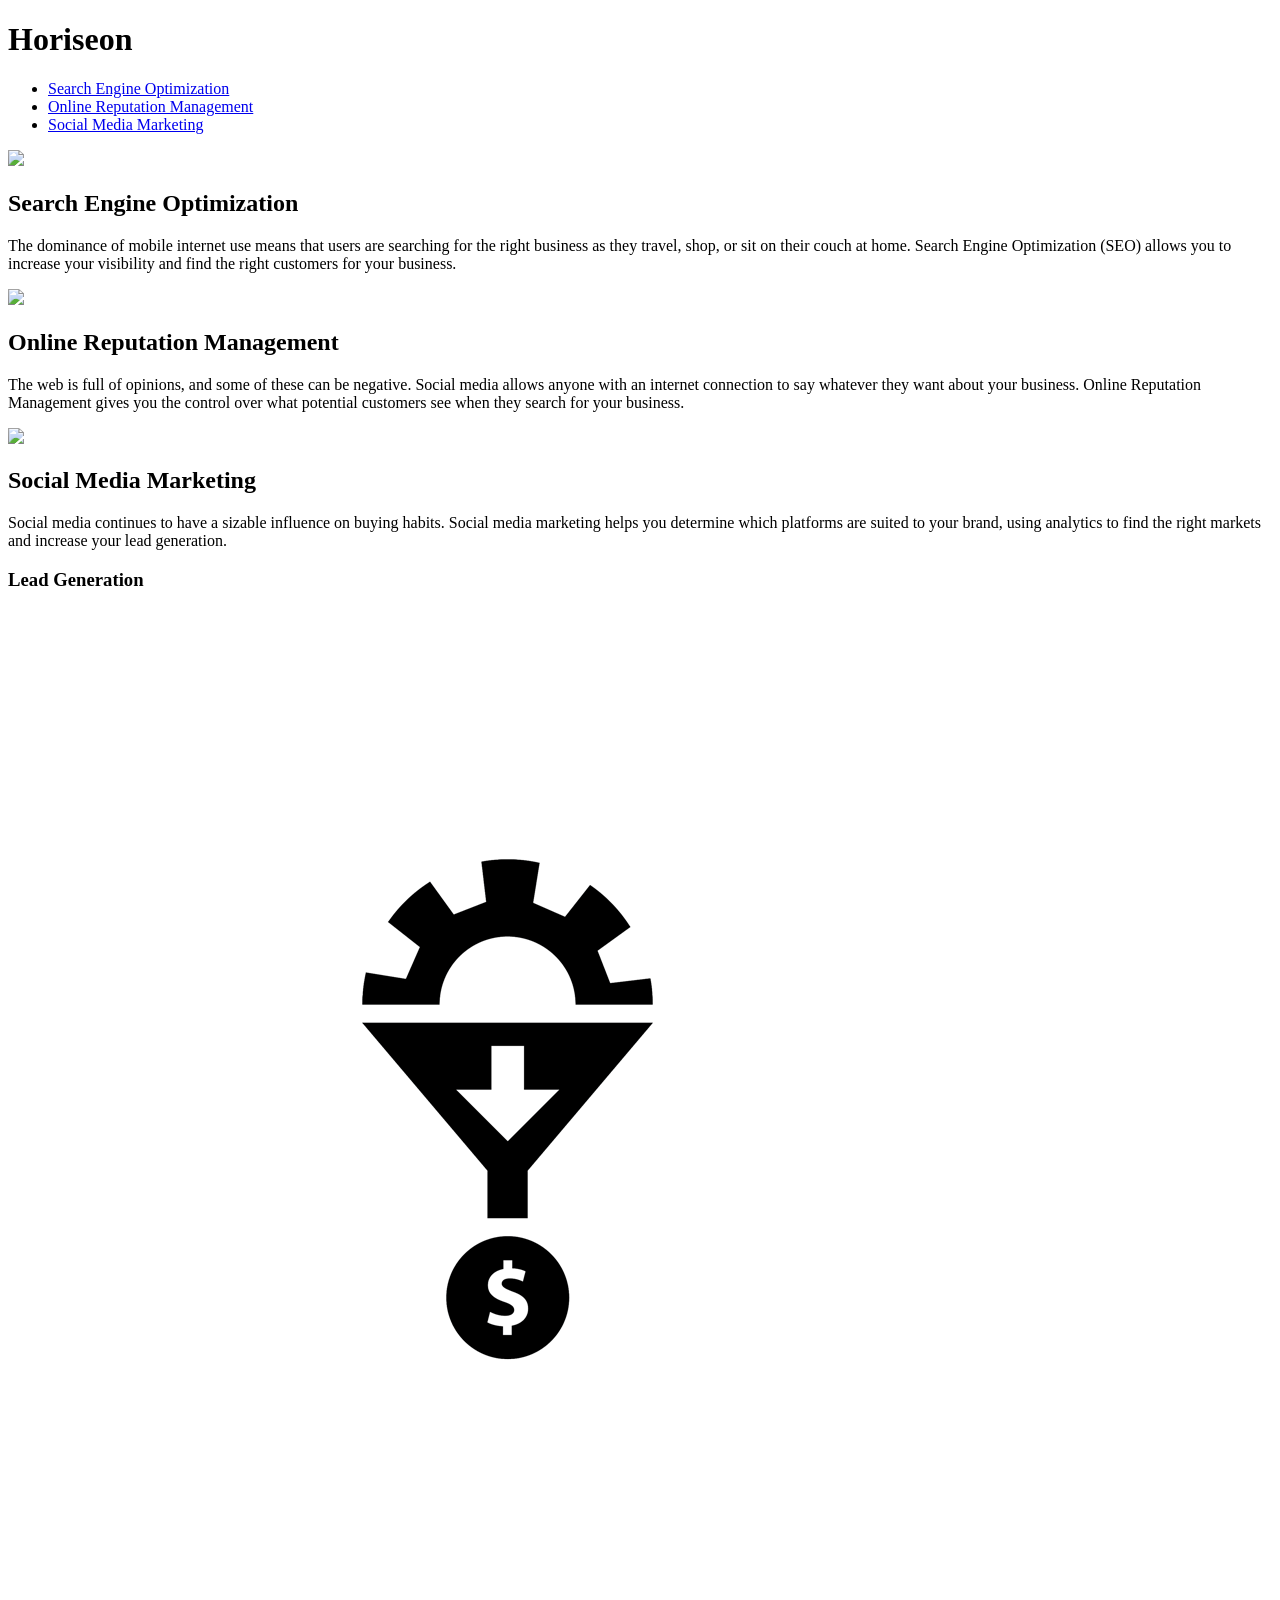
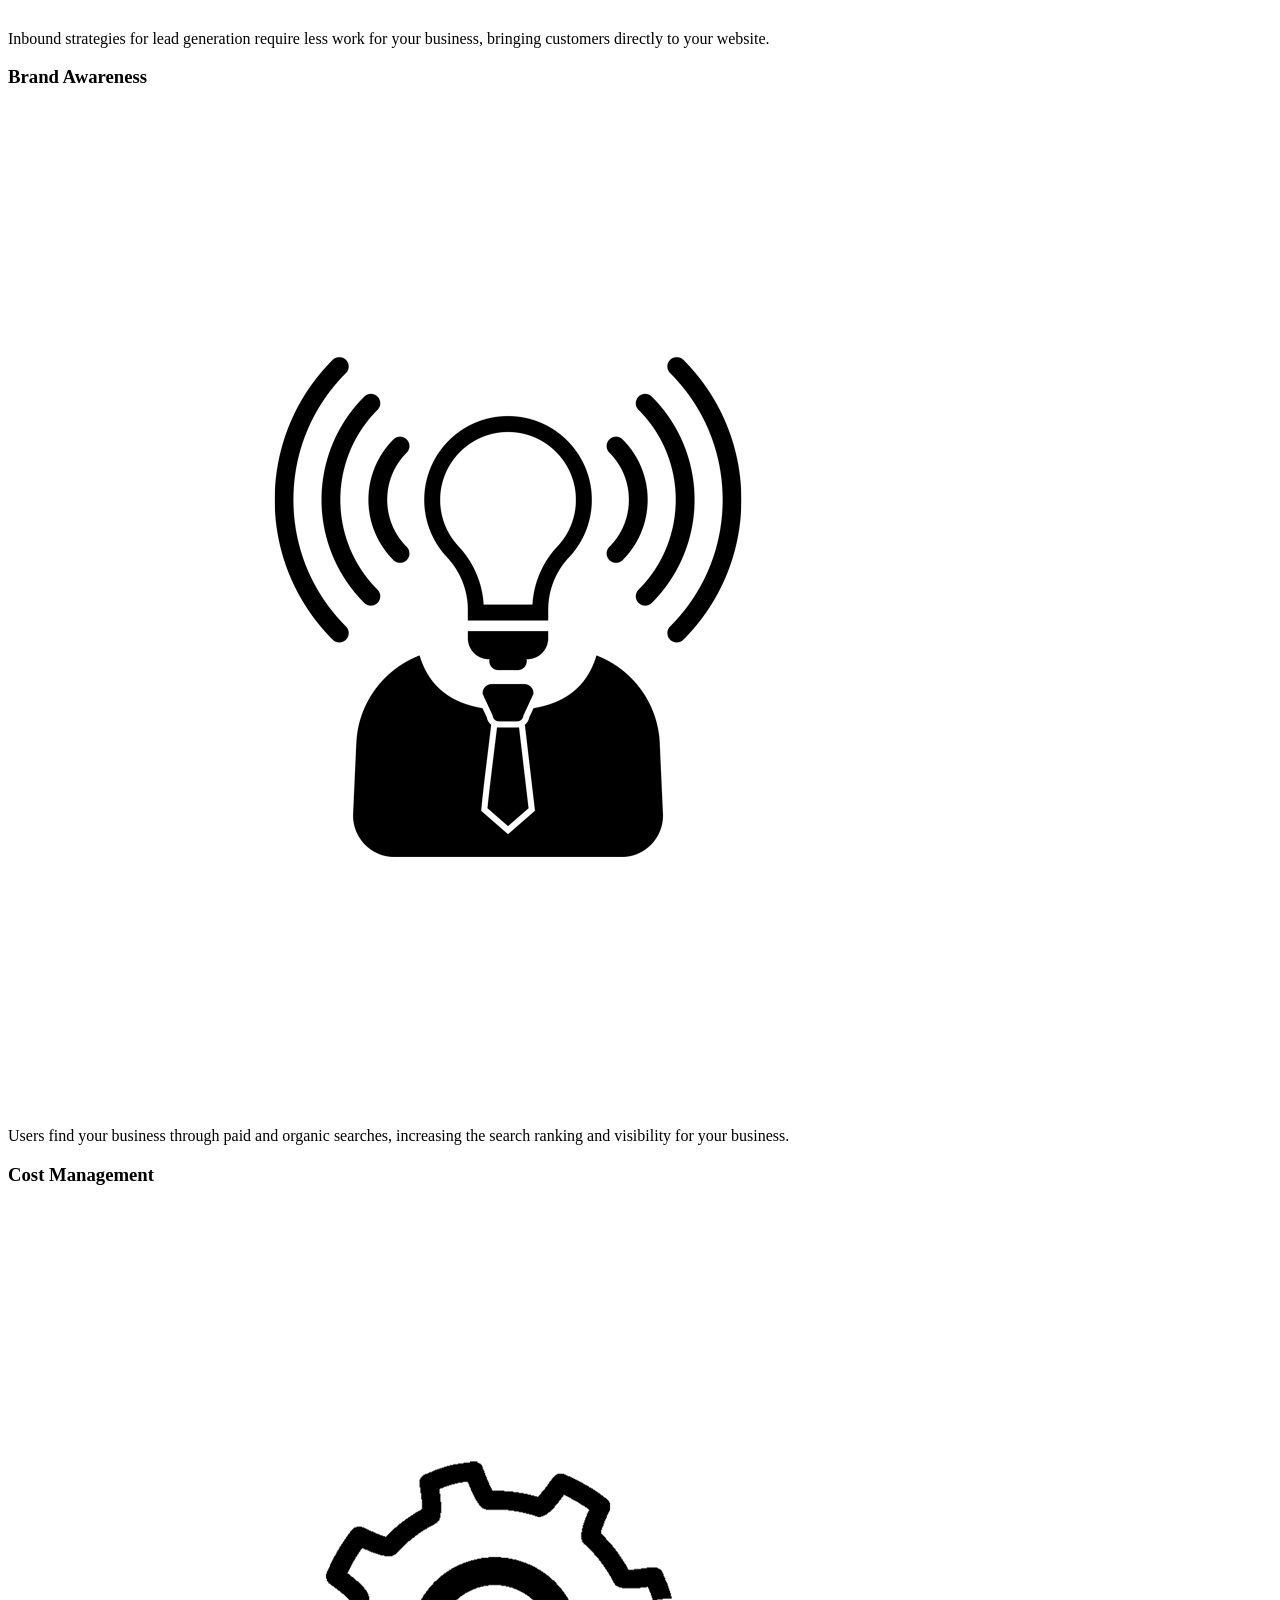
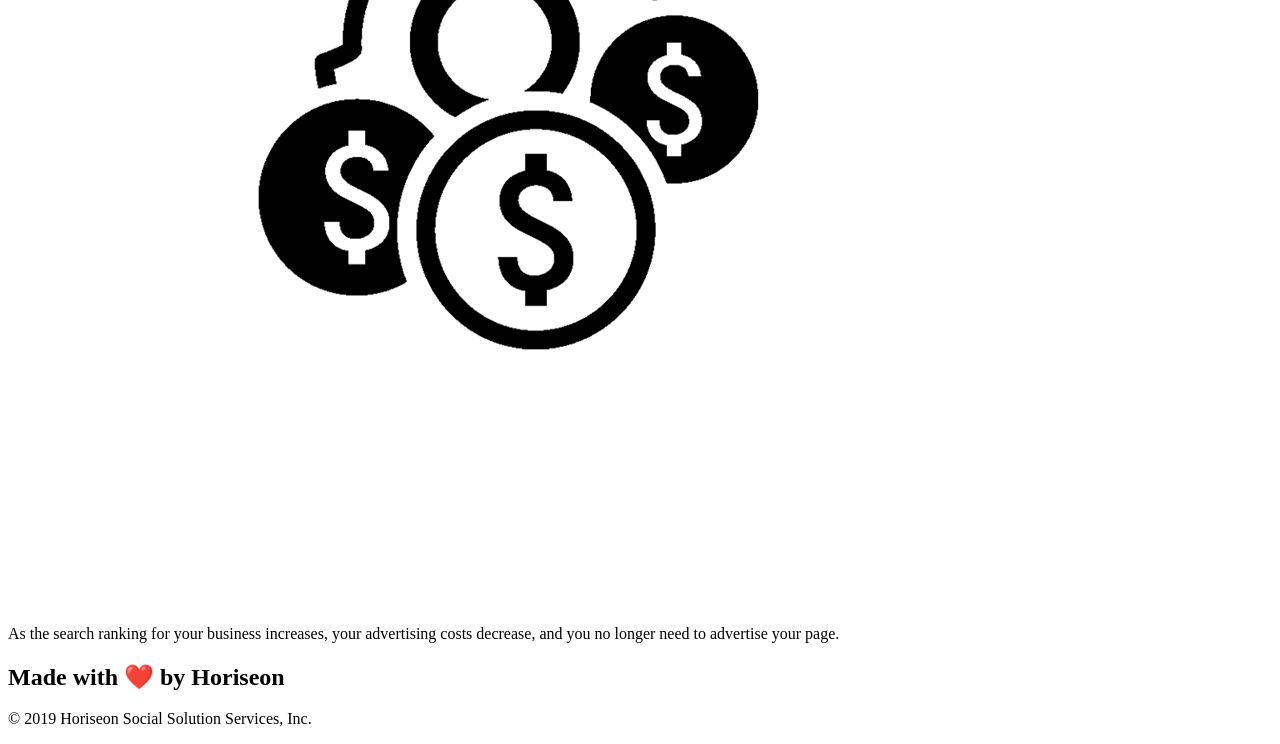
==== 02-Challenge/Develop/index.html @ aeb732d3 "add existing file" ====
<!DOCTYPE html>
<html lang="en-us">

<head>
    <meta charset="UTF-8" />
    <link rel="stylesheet" href="./assets/css/style.css">
    <title>website</title>
</head>

<body>
    <div class="header">
        <h1>Hori<span class="seo">seo</span>n</h1>
        <div>
            <ul>
                <li>
                    <a href="#search-engine-optimization">Search Engine Optimization</a>
                </li>
                <li>
                    <a href="#online-reputation-management">Online Reputation Management</a>
                </li>
                <li>
                    <a href="#social-media-marketing">Social Media Marketing</a>
                </li>
            </ul>
        </div>
    </div>
    <div class="hero"></div>
    <div class="content">
        <div class="search-engine-optimization">
            <img src="./assets/images/search-engine-optimization.jpg" class="float-left" />
            <h2>Search Engine Optimization</h2>
            <p>
                The dominance of mobile internet use means that users are searching for the right business as they travel, shop, or sit on their couch at home. Search Engine Optimization (SEO) allows you to increase your visibility and find the right customers for your business.
            </p>
        </div>
        <div id="online-reputation-management" class="online-reputation-management">
            <img src="./assets/images/online-reputation-management.jpg" class="float-right" />
            <h2>Online Reputation Management</h2>
            <p>
                The web is full of opinions, and some of these can be negative. Social media allows anyone with an internet connection to say whatever they want about your business. Online Reputation Management gives you the control over what potential customers see when they search for your business.
            </p>
        </div>
        <div id="social-media-marketing" class="social-media-marketing">
            <img src="./assets/images/social-media-marketing.jpg" class="float-left" />
            <h2>Social Media Marketing</h2>
            <p>
                Social media continues to have a sizable influence on buying habits. Social media marketing helps you determine which platforms are suited to your brand, using analytics to find the right markets and increase your lead generation.
            </p>
        </div>
    </div>
    <div class="benefits">
        <div class="benefit-lead">
            <h3>Lead Generation</h3>
            <img src="./assets/images/lead-generation.png" />
            <p>
                Inbound strategies for lead generation require less work for your business, bringing customers directly to your website.
            </p>
        </div>
        <div class="benefit-brand">
            <h3>Brand Awareness</h3>
            <img src="./assets/images/brand-awareness.png" />
            <p>
                Users find your business through paid and organic searches, increasing the search ranking and visibility for your business.
            </p>
        </div>
        <div class="benefit-cost">
            <h3>Cost Management</h3>
            <img src="./assets/images/cost-management.png" />
            <p>
                As the search ranking for your business increases, your advertising costs decrease, and you no longer need to advertise your page.
            </p>
        </div>
    </div>
    <div class="footer">
        <h2>Made with ❤️️ by Horiseon</h2>
        <p>
            &copy; 2019 Horiseon Social Solution Services, Inc.
        </p>
    </div>
</body>

</html>
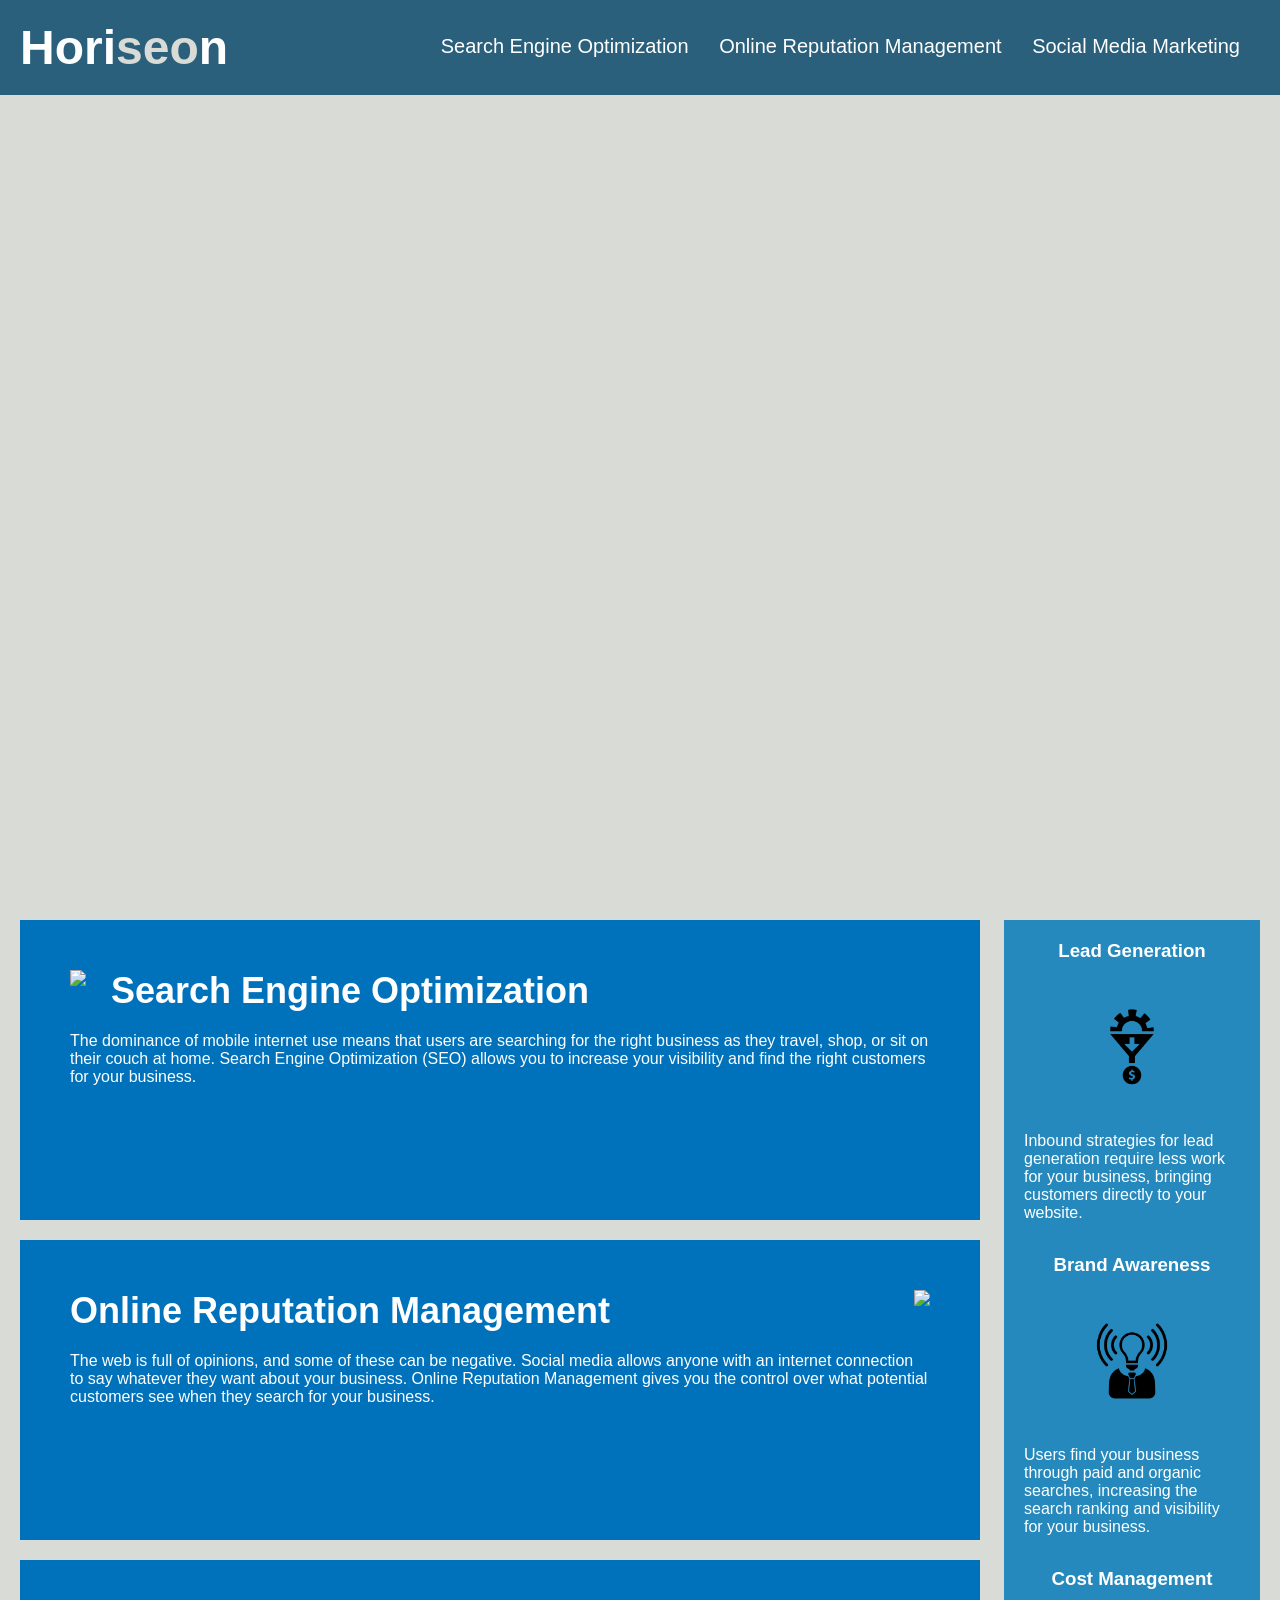
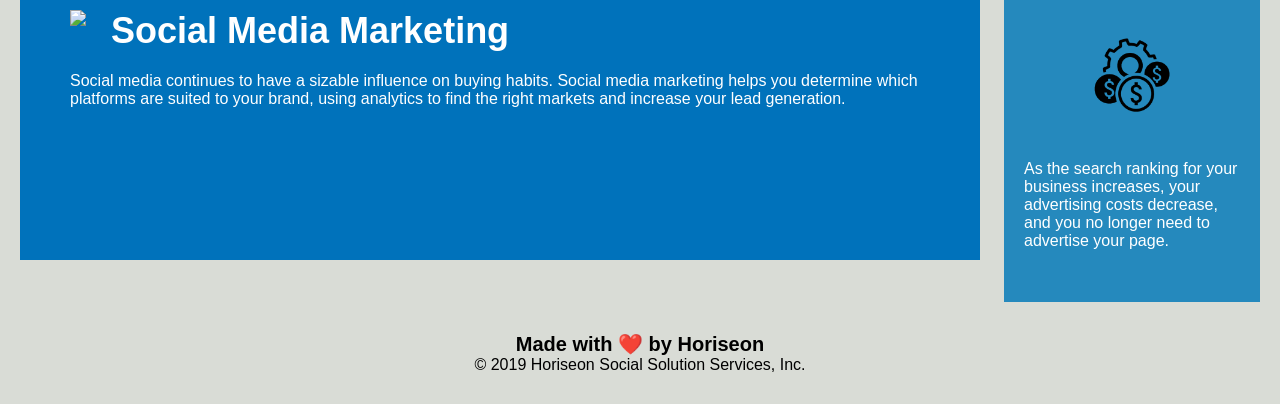
==== commit 3c7a5f29: "first edit" ====
--- a/02-Challenge/Develop/index.html
+++ b/02-Challenge/Develop/index.html
@@ -3,14 +3,16 @@
 
 <head>
     <meta charset="UTF-8" />
+    <!-- Linking CSS -->
     <link rel="stylesheet" href="./assets/css/style.css">
     <title>website</title>
 </head>
 
 <body>
-    <div class="header">
+    <header class="header">
+        <!-- Headers -->
         <h1>Hori<span class="seo">seo</span>n</h1>
-        <div>
+        <section>
             <ul>
                 <li>
                     <a href="#search-engine-optimization">Search Engine Optimization</a>
@@ -22,61 +24,62 @@
                     <a href="#social-media-marketing">Social Media Marketing</a>
                 </li>
             </ul>
-        </div>
-    </div>
-    <div class="hero"></div>
-    <div class="content">
-        <div class="search-engine-optimization">
+        </section>
+    </header>
+    <section class="hero"></section>
+    <section class="content">
+        <section class="search-engine-optimization">
             <img src="./assets/images/search-engine-optimization.jpg" class="float-left" />
             <h2>Search Engine Optimization</h2>
             <p>
                 The dominance of mobile internet use means that users are searching for the right business as they travel, shop, or sit on their couch at home. Search Engine Optimization (SEO) allows you to increase your visibility and find the right customers for your business.
             </p>
-        </div>
-        <div id="online-reputation-management" class="online-reputation-management">
+        </section>
+        <section id="online-reputation-management" class="online-reputation-management">
             <img src="./assets/images/online-reputation-management.jpg" class="float-right" />
             <h2>Online Reputation Management</h2>
             <p>
                 The web is full of opinions, and some of these can be negative. Social media allows anyone with an internet connection to say whatever they want about your business. Online Reputation Management gives you the control over what potential customers see when they search for your business.
             </p>
-        </div>
-        <div id="social-media-marketing" class="social-media-marketing">
+        </section>
+        <section id="social-media-marketing" class="social-media-marketing">
             <img src="./assets/images/social-media-marketing.jpg" class="float-left" />
             <h2>Social Media Marketing</h2>
             <p>
                 Social media continues to have a sizable influence on buying habits. Social media marketing helps you determine which platforms are suited to your brand, using analytics to find the right markets and increase your lead generation.
             </p>
-        </div>
-    </div>
-    <div class="benefits">
-        <div class="benefit-lead">
+        </section>
+    </section>
+    <section class="benefits">
+        <section class="benefit-lead">
             <h3>Lead Generation</h3>
             <img src="./assets/images/lead-generation.png" />
             <p>
                 Inbound strategies for lead generation require less work for your business, bringing customers directly to your website.
             </p>
-        </div>
-        <div class="benefit-brand">
+        </section>
+        <section class="benefit-brand">
             <h3>Brand Awareness</h3>
             <img src="./assets/images/brand-awareness.png" />
             <p>
                 Users find your business through paid and organic searches, increasing the search ranking and visibility for your business.
             </p>
-        </div>
-        <div class="benefit-cost">
+        </section>
+        <section class="benefit-cost">
             <h3>Cost Management</h3>
             <img src="./assets/images/cost-management.png" />
             <p>
                 As the search ranking for your business increases, your advertising costs decrease, and you no longer need to advertise your page.
             </p>
-        </div>
-    </div>
-    <div class="footer">
+        </section>
+    </section>
+    <!-- Footers -->
+    <footer class="footer">
         <h2>Made with ❤️️ by Horiseon</h2>
         <p>
             &copy; 2019 Horiseon Social Solution Services, Inc.
         </p>
-    </div>
+    </footer>
 </body>
 
 </html>
--- a/02-Challenge/Develop/assets/css/style.css
+++ b/02-Challenge/Develop/assets/css/style.css
@@ -0,0 +1,201 @@
+* {
+    box-sizing: border-box;
+    padding: 0;
+    margin: 0;
+}
+
+body {
+    background-color: #d9dcd6;
+}
+
+.header {
+    padding: 20px;
+    font-family: 'Trebuchet MS', 'Lucida Sans Unicode', 'Lucida Grande', 'Lucida Sans', Arial, sans-serif;
+    background-color: #2a607c;
+    color: #ffffff;
+}
+
+.header h1 {
+    display: inline-block;
+    font-size: 48px;
+}
+
+.header h1 .seo {
+    color: #d9dcd6;
+}
+
+.header section {
+    padding-top: 15px;
+    margin-right: 20px;
+    float: right;
+    font-family: 'Gill Sans', 'Gill Sans MT', Calibri, 'Trebuchet MS', sans-serif;
+    font-size: 20px;
+}
+
+.header section ul {
+    list-style-type: none;
+}
+
+.header section ul li {
+    display: inline-block;
+    text-align: center;
+    margin-left: 25px;
+}
+
+a {
+    color: #ffffff;
+    text-decoration: none;
+}
+
+p {
+    font-size: 16px;
+}
+
+.hero {
+    height: 800px;
+    width: 100%;
+    margin-bottom: 25px;
+    background-image: url("../images/digital-marketing-meeting.jpg");
+    background-size: cover;
+    background-position: center;
+}
+
+.float-left {
+    float: left;
+    margin-right: 25px;
+}
+
+.float-right {
+    float: right;
+    margin-left: 25px;
+}
+
+.content {
+    width: 75%;
+    display: inline-block;
+    margin-left: 20px;
+}
+
+.benefits {
+    margin-right: 20px;
+    padding: 20px;
+    clear: both;
+    float: right;
+    width: 20%;
+    height: 100%;
+    font-family: 'Gill Sans', 'Gill Sans MT', Calibri, 'Trebuchet MS', sans-serif;
+    background-color: #2589bd;
+}
+
+.benefit-lead {
+    margin-bottom: 32px;
+    color: #ffffff;
+}
+
+.benefit-brand {
+    margin-bottom: 32px;
+    color: #ffffff;
+}
+
+.benefit-cost {
+    margin-bottom: 32px;
+    color: #ffffff;
+}
+
+.benefit-lead h3 {
+    margin-bottom: 10px;
+    text-align: center;
+}
+
+.benefit-brand h3 {
+    margin-bottom: 10px;
+    text-align: center;
+}
+
+.benefit-cost h3 {
+    margin-bottom: 10px;
+    text-align: center;
+}
+
+.benefit-lead img {
+    display: block;
+    margin: 10px auto;
+    max-width: 150px;
+}
+
+.benefit-brand img {
+    display: block;
+    margin: 10px auto;
+    max-width: 150px;
+}
+
+.benefit-cost img {
+    display: block;
+    margin: 10px auto;
+    max-width: 150px;
+}
+
+.search-engine-optimization {
+    margin-bottom: 20px;
+    padding: 50px;
+    height: 300px;
+    font-family: 'Gill Sans', 'Gill Sans MT', Calibri, 'Trebuchet MS', sans-serif;
+    background-color: #0072bb;
+    color: #ffffff;
+}
+
+.online-reputation-management {
+    margin-bottom: 20px;
+    padding: 50px;
+    height: 300px;
+    font-family: 'Gill Sans', 'Gill Sans MT', Calibri, 'Trebuchet MS', sans-serif;
+    background-color: #0072bb;
+    color: #ffffff;
+}
+
+.social-media-marketing {
+    margin-bottom: 20px;
+    padding: 50px;
+    height: 300px;
+    font-family: 'Gill Sans', 'Gill Sans MT', Calibri, 'Trebuchet MS', sans-serif;
+    background-color: #0072bb;
+    color: #ffffff;
+}
+
+.search-engine-optimization img {
+    max-height: 200px;
+}
+
+.online-reputation-management img {
+    max-height: 200px;
+}
+
+.social-media-marketing img {
+    max-height: 200px;
+}
+
+.search-engine-optimization h2 {
+    margin-bottom: 20px;
+    font-size: 36px;
+}
+
+.online-reputation-management h2 {
+    margin-bottom: 20px;
+    font-size: 36px;
+}
+
+.social-media-marketing h2 {
+    margin-bottom: 20px;
+    font-size: 36px;
+}
+
+.footer {
+    padding: 30px;
+    clear: both;
+    font-family: 'Trebuchet MS', 'Lucida Sans Unicode', 'Lucida Grande', 'Lucida Sans', Arial, sans-serif;
+    text-align: center;
+}
+
+.footer h2 {
+    font-size: 20px;
+}
